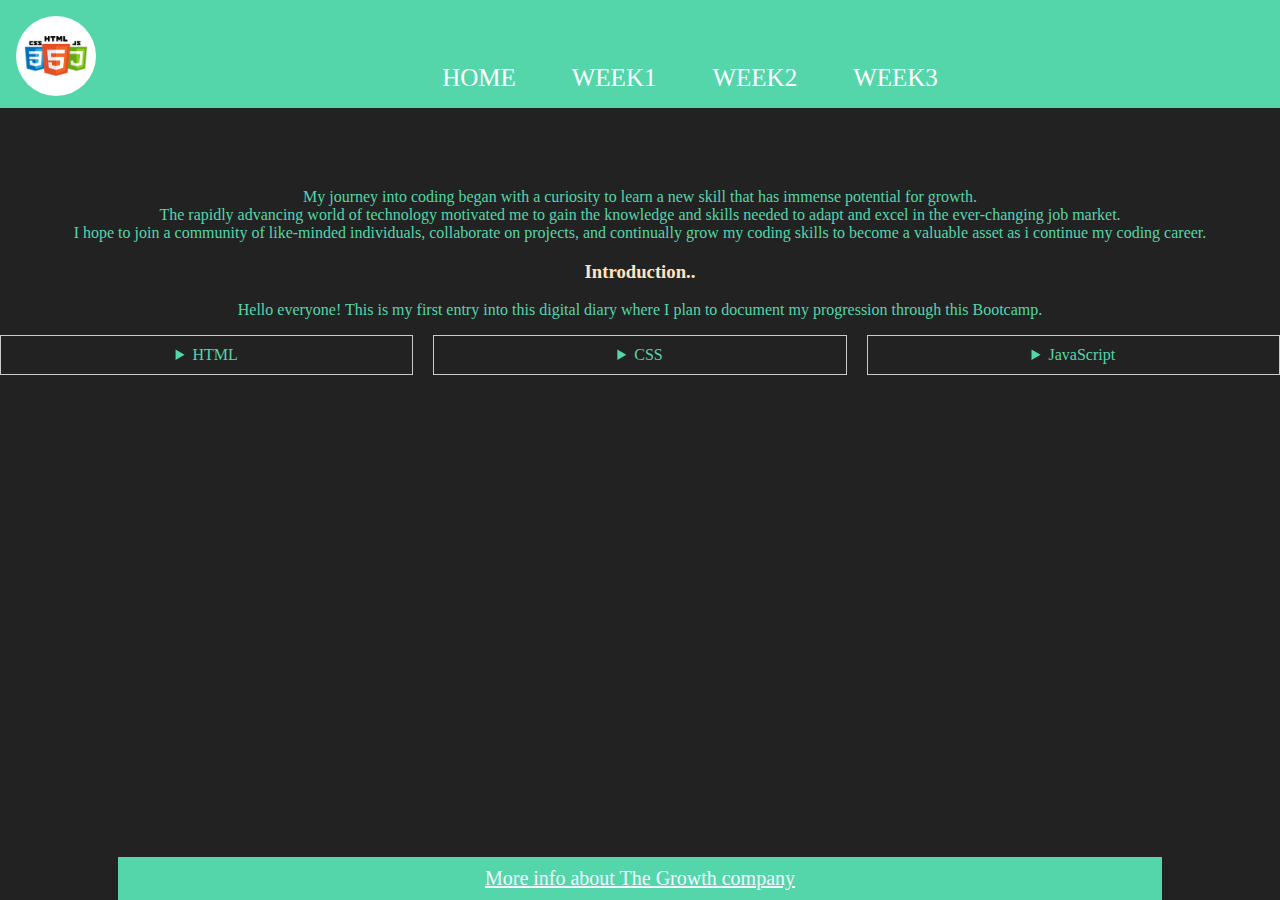
==== index.html @ a72fa2c3 "my website" ====
<!DOCTYPE html>
<html lang="en">
  <head>
    <meta charset="UTF-8" />
    <meta http-equiv="X-UA-Compatible" content="IE=edge" />
    <meta name="viewport" content="width=device-width, initial-scale=1.0" />
    <title>My Jouranl</title>
    <link rel="stylesheet" type="text/css" href="styles.css" />
  </head>

  <body>
    <header>
      <nav>
        <img src="htmlcssjs-overview.png" alt="my img" class="logo" />
        <ul>
          <li><a href="#">Home</a></li>
          <li><a href="week1.html">Week1</a></li>
          <li><a href="week2.html">Week2</a></li>
          <li><a href="week3.html">Week3</a></li>
        </ul>
      </nav>
    </header>

    <div class="main">
      <div class="fade-in">
        <h1>My journal..</h1>
      </div>
      <p>
        My journey into coding began with a curiosity to learn a new skill that
        has immense potential for growth.<br />
        The rapidly advancing world of technology motivated me to gain the
        knowledge and skills needed to adapt and excel in the ever-changing job
        market.<br />
        I hope to join a community of like-minded individuals, collaborate on
        projects, and continually grow my coding skills to become a valuable
        asset as i continue my coding career.
      </p>

      <div>
        <h3>Introduction..</h3>
        <p>
          Hello everyone! This is my first entry into this digital diary where I
          plan to document my progression through this Bootcamp.
        </p>
      </div>

      <div class="flex-container">
        <div class="flex-item">
          <details>
            <summary>HTML</summary>
            <p>HTML is the standard markup language used to create and structure the content on the web.</p>
            <img src="https://miro.medium.com/v2/resize:fit:498/1*5gJzummAqpBDGATo0fjU6Q.jpeg"/>
          </details>
        </div>
        <div class="flex-item">
          <details>
            <summary>CSS</summary>
            <p>CSS is a stylesheet language used to control the presentation and layout of HTML documents.</p>
            <img src="https://www.dreamhost.com/blog/wp-content/uploads/2022/07/how-to-learn-CSS-fast-DreamHost-4.jpg"/>
          </details>
        </div>
        <div class="flex-item">
          <details>
            <summary>JavaScript</summary>
            <p>JavaScript is a scripting language that enables interactivity and dynamic content on the web.</p>
            <img src="https://assets-global.website-files.com/608a88369ffab4f5de1ed321/63f35253b68fbb93f5aedf7b_JavaScript-code.jpeg" width="400px" height="300px"/>
          </details> 
        </div>
        </div>
        
        

        
        
  </body>

  <footer class="container">
    <div>
      <a href="https://www.growthco.uk/">More info about The Growth company</a>
    </div>
  </footer>
</html>
---- styles.css ----
body {
  margin: 0;
  background: #222;
  font-family: "Times New Roman", Times, serif;
  font-weight: 300;
  color: #55d6aa;
  text-align: center;
}

header {
  background: #55d6aa;
  padding: 1rem;
}

nav {
  display: block;
  position: relative;
}

nav ul {
  margin: 0;
  padding: 0;
  list-style: none;
}

nav li {
  display: inline-block;
  margin-left: 20px;
  padding-top: 48px;
}

nav img {
  width: 80px;
  height: 80px;
  float: left;
  margin-top: 0%;
  position: relative;
}

.container {
  width: 80%;
  margin: 0 auto;
  padding: 10px;
  text-align: center;
}

nav a {
  color: white;
  text-decoration: none;
  text-transform: uppercase;
  padding: 1rem;
  font-size: 25px;
}

a {
  color: aliceblue;
}

nav a:hover {
  color: #ffc94b;
}

h1,
h2,
h3 {
  color: bisque;
}

ul,
ol {
  text-align: center;
  list-style-position: inside;
}

img {
  border-radius: 50%;
  align-items: center;
  margin-top: 50px;
}

.pulse {
  animation: pulse 1s ease-in-out infinite;
}

.slide-in {
  animation: slide-in 1s ease-in-out;
}

h1 {
  opacity: 0;
  animation: fade-in 2s forwards;
}

@keyframes fade-in {
  0% {
    opacity: 0;
  }
  100% {
    opacity: 1;
  }
}

.flex-container {
  display: flex;
  justify-content: space-between;
  margin: 0 -10px;
}

.flex-item {
  padding: 10px;
  border: 1px solid #ccc;
  transition: background-color 0.3s ease;
  margin: 0 10px;
  flex-basis: calc(33% - 20px);
}

.flex-item:hover {
  background-color: #f5f5f5;
  cursor: pointer;
}

footer {
  position: fixed;
  bottom: 0;
  left: 0;
  right: 0;
  padding: 1rem;
  background: #55d6aa;
  color: white;
  text-align: center;
  font-size: 20px;
  width: 150%;
}

footer a:hover {
  color: #ffc94b;
}

.flex-item details {
  display: block;
  width: 100%;
}

.flex-item details summary {
  cursor: pointer;
  user-select: none;
}

.flex-item details summary::-webkit-details-marker {
  display: none;
}

.flex-item details[open] summary {
  font-weight: bold;
}

.flex-item details p {
  margin: 0;
  padding: 0.5em;
  display: none;
}

.flex-item details[open] p {
  display: block;
}
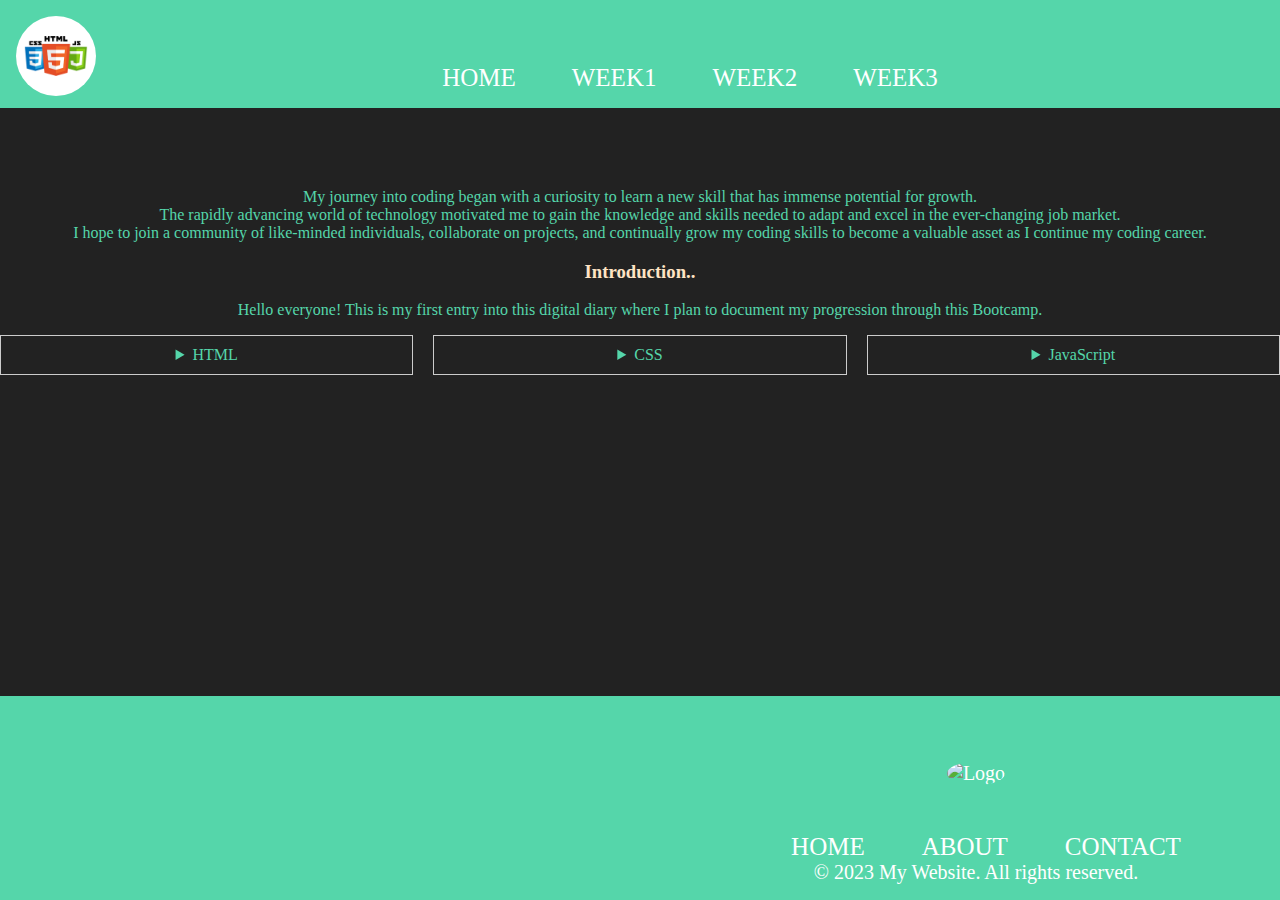
==== commit bb1d190b: "added new changes to the website" ====
--- a/index.html
+++ b/index.html
@@ -1,8 +1,8 @@
-<!DOCTYPE html>
-<html lang="en">
+<!DOCTYPE html
+<html langen">
   <head>
-    <meta charset="UTF-8" />
-    <meta http-equiv="X-UA-Compatible" content="IE=edge" />
+ <meta charset="UTF-" />
+    
     <meta name="viewport" content="width=device-width, initial-scale=1.0" />
     <title>My Jouranl</title>
     <link rel="stylesheet" type="text/css" href="styles.css" />
@@ -21,19 +21,21 @@
       </nav>
     </header>
 
-    <div class="main">
+    <div id="main-content">
       <div class="fade-in">
         <h1>My journal..</h1>
       </div>
       <p>
         My journey into coding began with a curiosity to learn a new skill that
-        has immense potential for growth.<br />
+        has immense potential for growth.
+        <br />
         The rapidly advancing world of technology motivated me to gain the
         knowledge and skills needed to adapt and excel in the ever-changing job
-        market.<br />
+        market.
+        <br />
         I hope to join a community of like-minded individuals, collaborate on
         projects, and continually grow my coding skills to become a valuable
-        asset as i continue my coding career.
+        asset as I continue my coding career.
       </p>
 
       <div>
@@ -49,34 +51,49 @@
           <details>
             <summary>HTML</summary>
             <p>HTML is the standard markup language used to create and structure the content on the web.</p>
-            <img src="https://miro.medium.com/v2/resize:fit:498/1*5gJzummAqpBDGATo0fjU6Q.jpeg"/>
+            <img src="https://miro.medium.com/v2/resize:fit:498/1*5gJzummAqpBDGATo0fjU6Q.jpeg" />
           </details>
         </div>
         <div class="flex-item">
           <details>
             <summary>CSS</summary>
             <p>CSS is a stylesheet language used to control the presentation and layout of HTML documents.</p>
-            <img src="https://www.dreamhost.com/blog/wp-content/uploads/2022/07/how-to-learn-CSS-fast-DreamHost-4.jpg"/>
+            <img
+              src="https://www.dreamhost.com/blog/wp-content/uploads/2022/07/how-to-learn-CSS-fast-DreamHost-4.jpg"
+            />
           </details>
         </div>
         <div class="flex-item">
           <details>
             <summary>JavaScript</summary>
             <p>JavaScript is a scripting language that enables interactivity and dynamic content on the web.</p>
-            <img src="https://assets-global.website-files.com/608a88369ffab4f5de1ed321/63f35253b68fbb93f5aedf7b_JavaScript-code.jpeg" width="400px" height="300px"/>
-          </details> 
+            <img
+              src="https://assets-global.website-files.com/608a88369ffab4f5de1ed321/63f35253b68fbb93f5aedf7b_JavaScript-code.jpeg"
+              width="400px"
+              height="300px"
+            />
+          </details>
         </div>
+      </div>
+    </div>
+
+
+    
+
+   <footer>
+      <footer>
+        <div class="logo">
+          <img src="https://cdn.britannica.com/86/242386-050-19C14920/copyright-symbol.jpg" alt="Logo" >
         </div>
-        
-        
-
-        
-        
+        <nav>
+          <ul>
+            <li><a href="#">Home</a></li>
+            <li><a href="#">About</a></li>
+            <li><a href="#">Contact</a></li>
+          </ul>
+        </nav>
+        <div class="copyright">&copy; 2023 My Website. All rights reserved.</div>
+      </footer>
+    </footer>
   </body>
-
-  <footer class="container">
-    <div>
-      <a href="https://www.growthco.uk/">More info about The Growth company</a>
-    </div>
-  </footer>
 </html>
